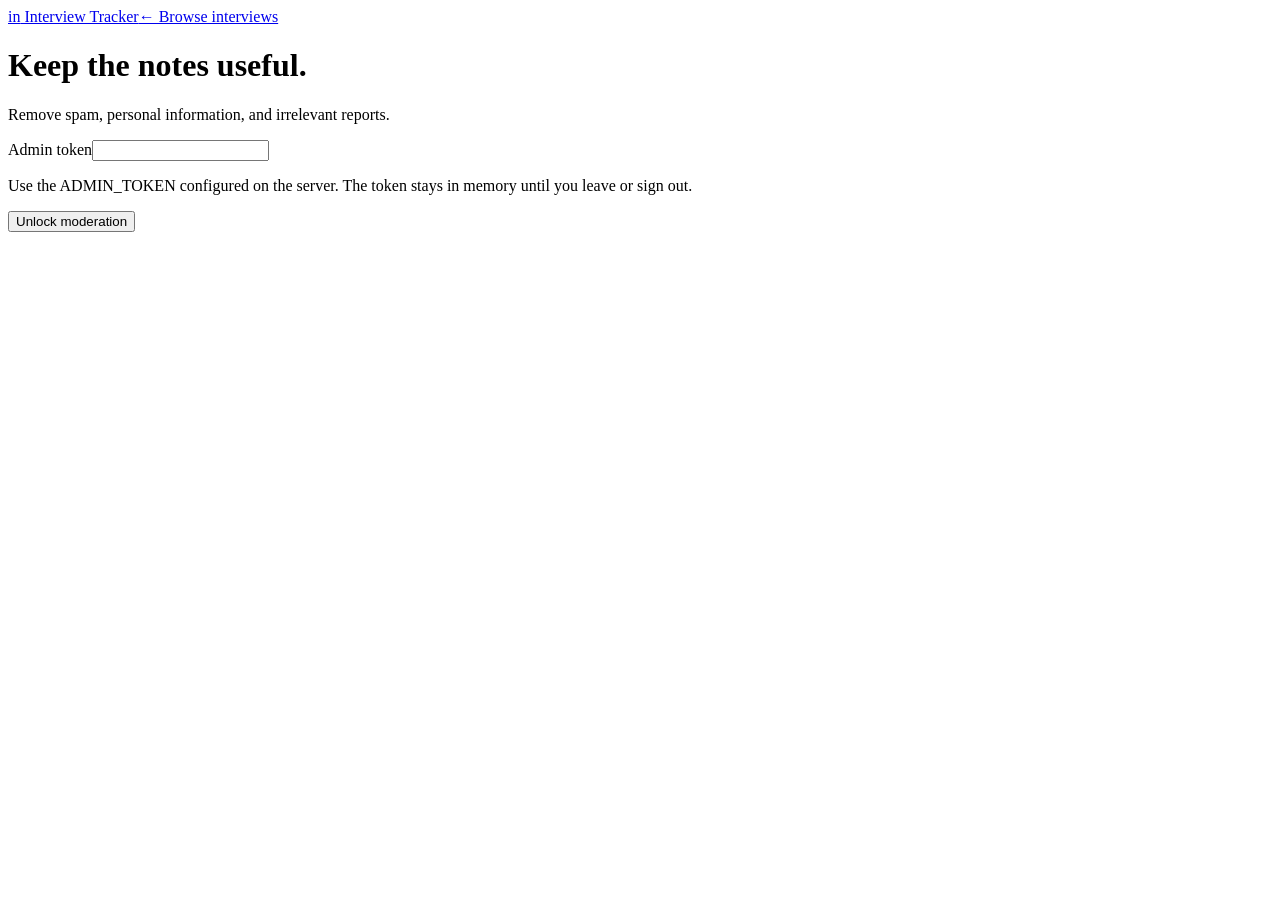
==== web/admin.html @ d1d5c79f "Initialize Interview Tracker project" ====
<!doctype html><html lang="en"><head><meta charset="utf-8"><meta name="viewport" content="width=device-width,initial-scale=1"><title>Moderation — Interview Tracker</title><link rel="stylesheet" href="/style.css"><script src="/app.js?v=20261004-general" defer></script></head><body><header><a class="brand" href="/">in<span> Interview Tracker</span></a><a href="/">← Browse interviews</a></header><main><h1 class="admin-heading">Keep the notes useful.</h1><p class="muted">Remove spam, personal information, and irrelevant reports.</p><form id="login" class="admin-box"><label>Admin token<input id="admin-token" type="password" required autocomplete="off"></label><p class="muted">Use the ADMIN_TOKEN configured on the server. The token stays in memory until you leave or sign out.</p><button class="primary">Unlock moderation</button><p id="login-error" class="error" role="alert"></p></form><section id="admin-content" hidden><button id="logout">Sign out</button><div class="results-heading"><h2>Interview reports</h2><span id="result-count" role="status"></span></div><p id="notice" role="status"></p><div id="reports"></div><div class="pagination"><button id="previous">← Previous</button><span id="page-label"></span><button id="next">Next →</button></div></section></main></body></html>
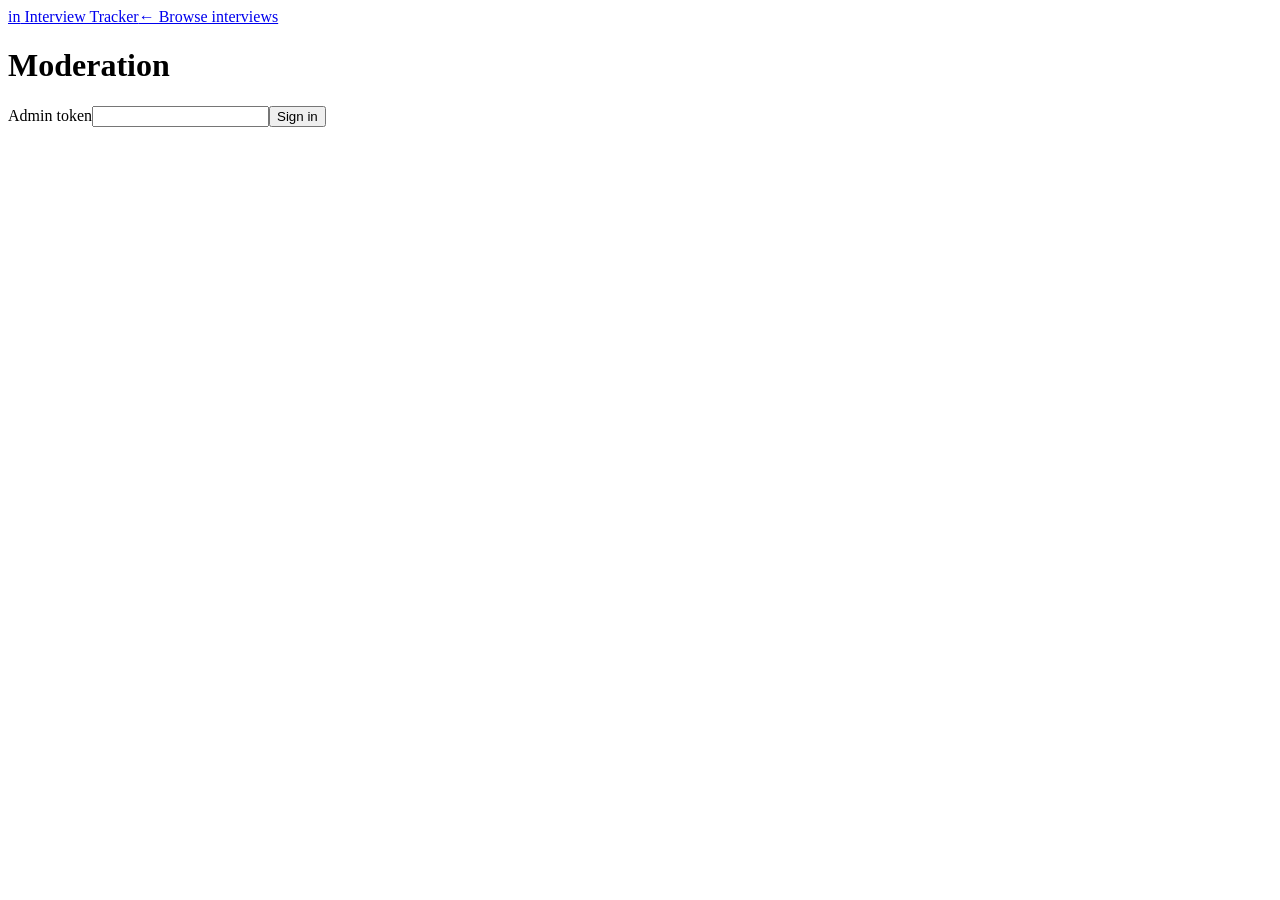
==== commit 2820874a: "Add interview insights, topic suggestions, editing, and deployment tools" ====
--- a/web/admin.html
+++ b/web/admin.html
@@ -1 +1 @@
-<!doctype html><html lang="en"><head><meta charset="utf-8"><meta name="viewport" content="width=device-width,initial-scale=1"><title>Moderation — Interview Tracker</title><link rel="stylesheet" href="/style.css"><script src="/app.js?v=20261004-general" defer></script></head><body><header><a class="brand" href="/">in<span> Interview Tracker</span></a><a href="/">← Browse interviews</a></header><main><h1 class="admin-heading">Keep the notes useful.</h1><p class="muted">Remove spam, personal information, and irrelevant reports.</p><form id="login" class="admin-box"><label>Admin token<input id="admin-token" type="password" required autocomplete="off"></label><p class="muted">Use the ADMIN_TOKEN configured on the server. The token stays in memory until you leave or sign out.</p><button class="primary">Unlock moderation</button><p id="login-error" class="error" role="alert"></p></form><section id="admin-content" hidden><button id="logout">Sign out</button><div class="results-heading"><h2>Interview reports</h2><span id="result-count" role="status"></span></div><p id="notice" role="status"></p><div id="reports"></div><div class="pagination"><button id="previous">← Previous</button><span id="page-label"></span><button id="next">Next →</button></div></section></main></body></html>
+<!doctype html><html lang="en"><head><meta charset="utf-8"><meta name="viewport" content="width=device-width,initial-scale=1"><title>Moderation — Interview Tracker</title><link rel="stylesheet" href="/style.css?v=20261017-optional-topics"><script src="/app.js?v=20261017-optional-topics" defer></script></head><body><header><a class="brand" href="/">in<span> Interview Tracker</span></a><a href="/">← Browse interviews</a></header><main><h1 class="admin-heading">Moderation</h1><form id="login" class="admin-box"><label>Admin token<input id="admin-token" required type="password" autocomplete="off"></label><button class="primary">Sign in</button><p id="login-error" class="error" role="alert"></p></form><section id="admin-content" hidden><button id="logout">Sign out</button><div class="visitor-counts" aria-live="polite"><div><strong id="visitors-online">—</strong><span>Online now</span></div><div><strong id="visitors-today">—</strong><span>Visitors today</span></div></div><p class="muted">Online means active in the last 5 minutes. Today uses UTC. Counts are approximate unique browsers.</p><p id="visitor-status" class="muted" role="status"></p><div class="results-heading"><h2>Interview reports</h2><span id="result-count" role="status"></span></div><p id="notice" role="status"></p><div id="reports"></div><div class="pagination"><button id="previous">← Previous</button><span id="page-label"></span><button id="next">Next →</button></div></section></main><dialog id="submission"><form id="submission-form"><div class="dialog-heading"><div><h2>Edit report</h2></div><button type="button" id="close" aria-label="Close">✕</button></div><div class="form-grid"><label>Field<select name="field"><option value="">Unspecified</option><option>Technology</option><option>Finance</option><option>Marketing</option><option>Sales</option><option>Human Resources</option><option>Operations</option><option>Healthcare</option><option>Education</option><option>Engineering</option><option>Other</option></select></label><label>Company<input name="company" required maxlength="120"></label><label>Role<input name="role" maxlength="160"></label><label>Experience (years)<select name="experience"><option value="">Select experience</option><option>0–2</option><option>3–5</option><option>6–10</option><option>10+</option></select></label><label>Interview format<select name="interviewType"><option value="">Unspecified</option><option>Online</option><option>On-site</option><option>Walk-in</option><option>Phone</option></select></label><label>Interview date<input type="date" name="interviewDate"></label><label>Location (optional)<input name="location" maxlength="120"></label></div><h3>Questions</h3><label class="auto-topics"><input type="checkbox" id="auto-topics" checked>Assign topics automatically</label><p class="muted">Suggested topics stay editable. Uncertain matches are marked for review.</p><button type="button" id="suggest-topics">Suggest missing topics</button><p id="topic-status" class="muted" role="status"></p><details id="bulk-entry" class="bulk-entry"><summary>Paste multiple questions</summary><p class="muted" id="bulk-help">Paste a numbered list or one question per line (up to 50). WhatsApp headers and text before a numbered list are skipped. Review and edit the questions before saving.</p><label>Questions to add<textarea id="bulk-questions" rows="8" aria-describedby="bulk-help" placeholder="1. Tell me about your project.&#10;2. What is Spring Security?"></textarea></label><label>Topic for all these questions (optional)<input id="bulk-topic" maxlength="80" placeholder="Leave blank to assign each topic automatically"></label><button type="button" id="import-questions">Add pasted questions</button><p id="bulk-status" role="status"></p></details><div id="question-fields"></div><button type="button" id="add-question">+ Add question</button><p id="form-error" class="error" role="alert"></p><div class="dialog-actions"><button class="primary" id="publish">Save changes</button></div></form></dialog></body></html>
